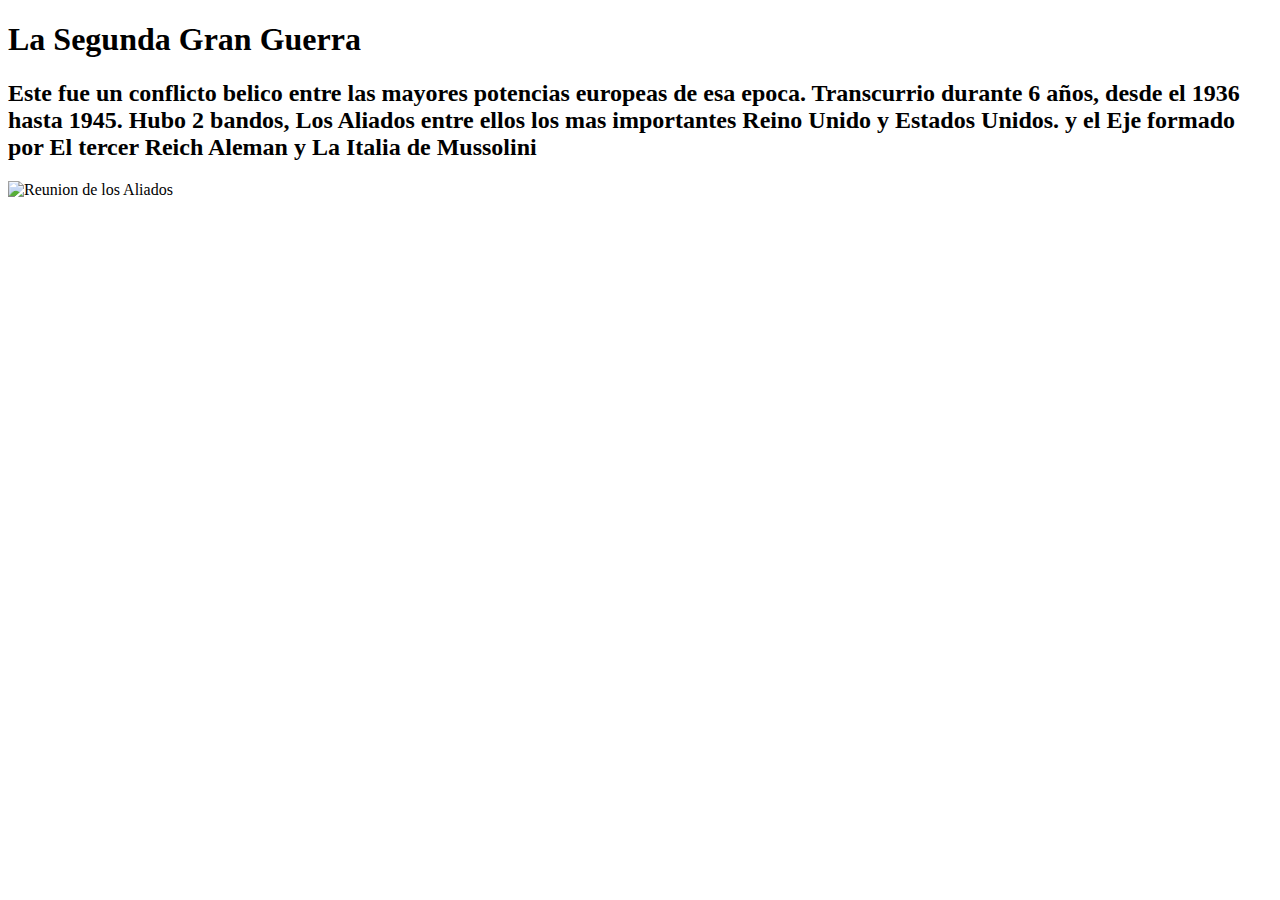
==== index.html @ 219a43db "first commit" ====
<!DOCTYPE html>
<html lang="en">
<head>
    <meta charset="UTF-8">
    <meta name="viewport" content="width=device-width, initial-scale=1.0">
    <title>La Segunda Guerra Mundial</title>
</head>
<body>
    <h1>La Segunda Gran Guerra</h1>
    <h2>Este fue un conflicto belico entre las mayores potencias europeas de esa epoca.
    Transcurrio durante 6 años, desde el 1936 hasta 1945.
    Hubo 2 bandos, Los Aliados entre ellos los mas importantes Reino Unido y Estados Unidos. y el Eje formado por El tercer Reich Aleman y La Italia de Mussolini
    </h2>
    
</body> <img src="segunda guerra.jpg" width="700" height="1000" alt="Reunion de los Aliados" srcset="">
</html>
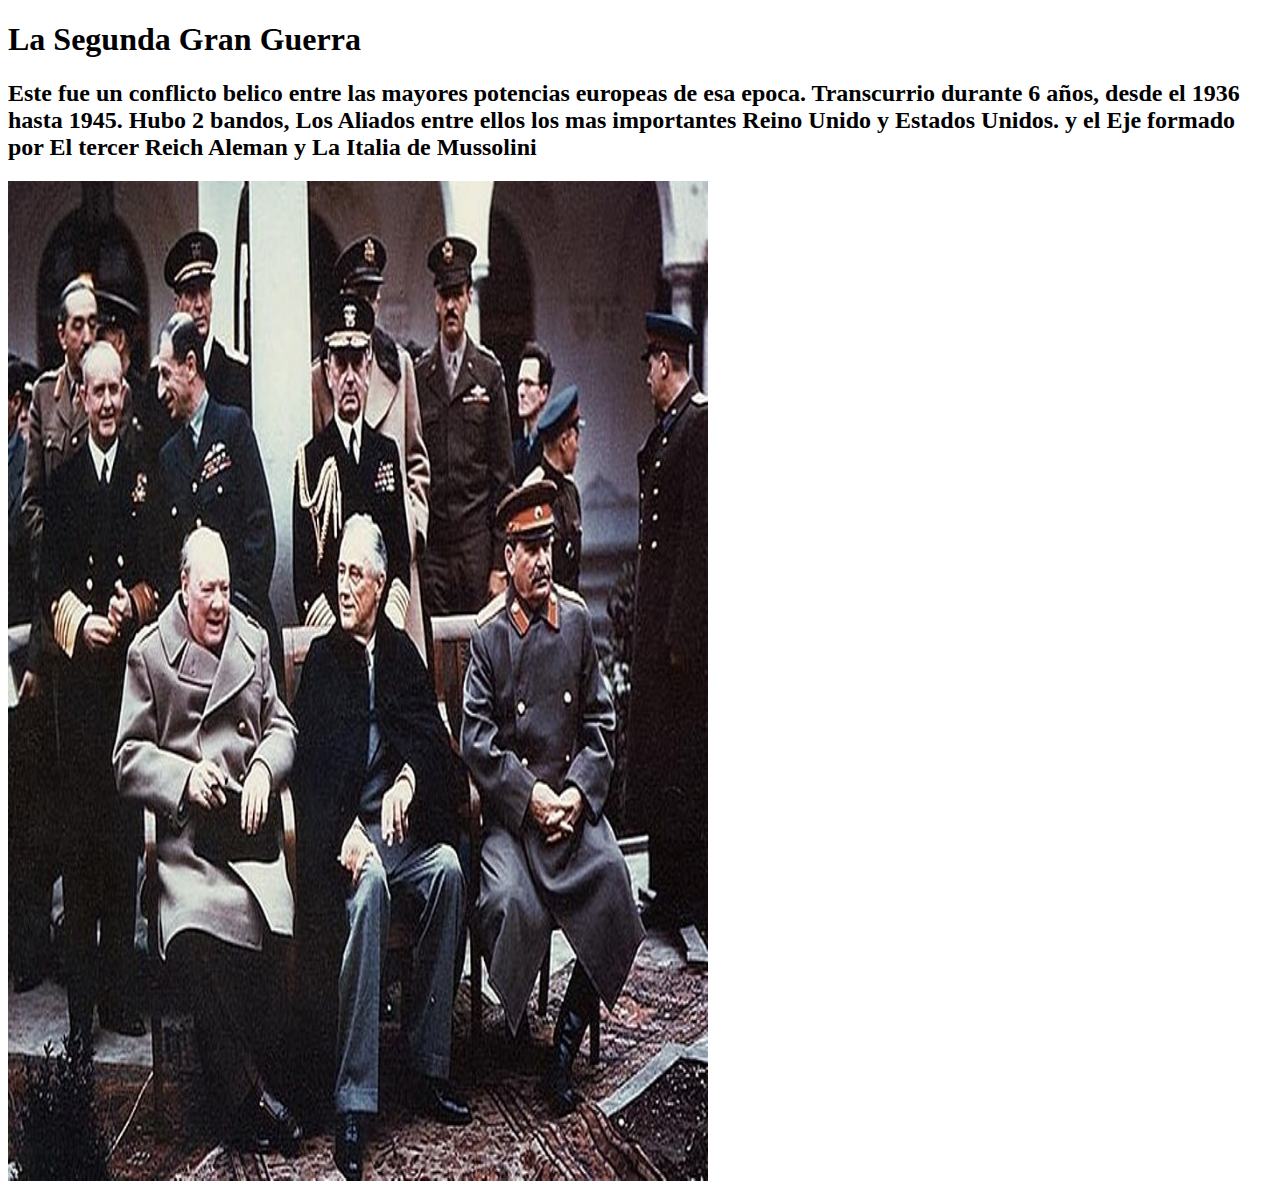
==== commit 8e62f5d7: "agregar tablas" ====
--- a/index.html
+++ b/index.html
@@ -12,5 +12,5 @@
     Hubo 2 bandos, Los Aliados entre ellos los mas importantes Reino Unido y Estados Unidos. y el Eje formado por El tercer Reich Aleman y La Italia de Mussolini
     </h2>
     
-</body> <img src="segunda guerra.jpg" width="700" height="1000" alt="Reunion de los Aliados" srcset="">
+</body> <img src="./imagnes/segunda guerra.jpg" width="700" height="1000" alt="Reunion de los Aliados" srcset="">
 </html>